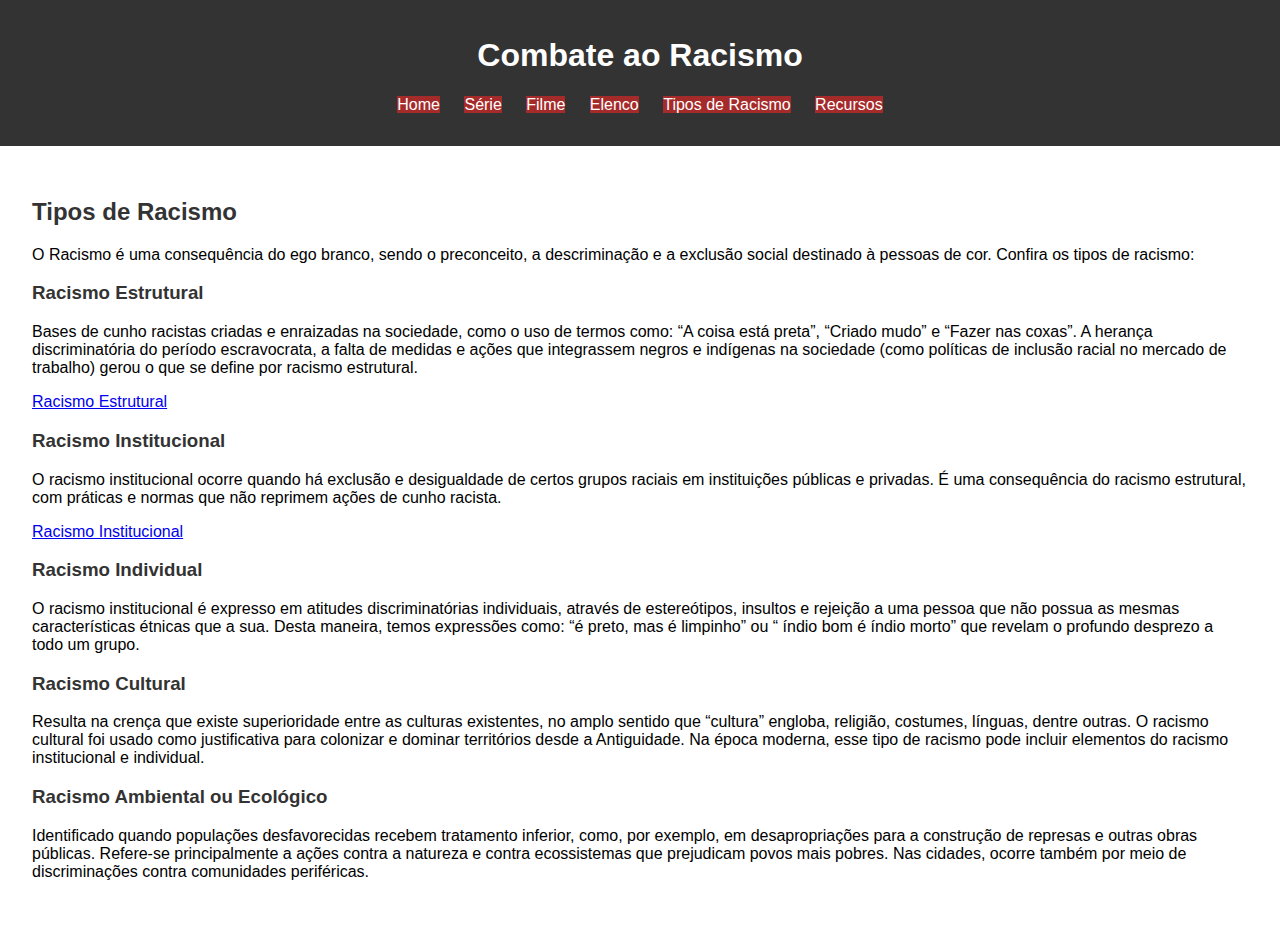
==== casos.html @ 0fe61791 "subi os arquivos do site" ====
<!DOCTYPE html>
<html lang="pt-BR">
<head>
    <meta charset="UTF-8">
    <meta name="viewport" content="width=device-width, initial-scale=1.0">
    <title>Tipos de Racismo</title>
    <link rel="stylesheet" href="style.css">
</head>
<body>
    <header>
        <h1>Combate ao Racismo</h1>
        <nav>
            <ul>
                <li><a href="index.html">Home</a></li>
                <li><a href="serie.html">Série</a></li>
                <li><a href="filme.html">Filme</a></li>
                <li><a href="info.html">Elenco</a></li>
                <li><a href="casos.html">Tipos de Racismo</a></li>
                <li><a href="recursos.html">Recursos</a></li>
            </ul>
        </nav>
    </header>
    <main>
        <section>
            <h2>Tipos de Racismo</h2>
            <p>O Racismo é uma consequência do ego branco, sendo o preconceito, a descriminação e a exclusão social destinado à pessoas de cor.

                Confira os tipos de racismo:</p>
            <h3>Racismo Estrutural</h3>
            <p>Bases de cunho racistas criadas e enraizadas na sociedade, como o uso de termos como: “A coisa está preta”, “Criado mudo” e “Fazer nas coxas”. A herança discriminatória do período escravocrata, a falta de medidas e ações que integrassem negros e indígenas na sociedade (como políticas de inclusão racial no mercado de trabalho) gerou o que se define por racismo estrutural.            </p>
            <a href="https://www.em.com.br/app/noticia/nacional/2023/01/06/interna_nacional,1441372/jornalista-da-globo-denuncia-racismo-em-shopping-de-pe.shtml">Racismo Estrutural</a>
            <h3>Racismo Institucional</h3>
            <p>O racismo institucional ocorre quando há exclusão e desigualdade de certos grupos raciais em instituições públicas e privadas. É uma consequência do racismo estrutural, com práticas e normas que não reprimem ações de cunho racista.
            </p>
            <a href="https://g1.globo.com/mundo/noticia/2020/05/27/caso-george-floyd-morte-de-homem-negro-filmado-com-policial-branco-com-joelhos-em-seu-pescoco-causa-indignacao-nos-eua.ghtml">Racismo Institucional</a>
            <h3>Racismo Individual</h3>
            <p>O racismo institucional é expresso em atitudes discriminatórias individuais, através de estereótipos, insultos e rejeição a uma pessoa que não possua as mesmas características étnicas que a sua. Desta maneira, temos expressões como: “é preto, mas é limpinho” ou “ índio bom é índio morto” que revelam o profundo desprezo a todo um grupo.
            </p>
            <h3>Racismo Cultural</h3>
            <p>Resulta na crença que existe superioridade entre as culturas existentes, no amplo sentido que “cultura” engloba, religião, costumes, línguas, dentre outras. O racismo cultural foi usado como justificativa para colonizar e dominar territórios desde a Antiguidade. Na época moderna, esse tipo de racismo pode incluir elementos do racismo institucional e individual.</p>
            <h3>Racismo Ambiental ou Ecológico</h3>
            <p>Identificado quando populações desfavorecidas recebem tratamento inferior, como, por exemplo, em desapropriações para a construção de represas e outras obras públicas. Refere-se principalmente a ações contra a natureza e contra ecossistemas que prejudicam povos mais pobres. Nas cidades, ocorre também por meio de discriminações contra comunidades periféricas.</p>

        </section>
    </main>
    
</body>
</html>
---- style.css ----
body {
    font-family: Arial, sans-serif;
    margin: 0;
    padding: 0;
}

header {
    background-color: #333;
    color: white;
    padding: 1rem;
    text-align: center;
}

nav ul {
    list-style-type: none;
    padding: 0;
}

nav ul li {
    display: inline;
    margin: 0 10px;
}

nav ul li a {
    color: white;
    text-decoration: none;
}

main {
    padding: 2rem;
}

footer {
    background-color: #333;
    color: white;
    text-align: center;
    padding: 1rem;
    position: fixed;
    width: 100%;
    bottom: 0;
}

button {
    background-color: #333;
    color: white;
    border: none;
    padding: 1rem;
    cursor: pointer;
}

button:hover {
    background-color: #555;
}

h2, h3 {
    color: #333;
}

li {
    background-color: brown;
    color: white;
}
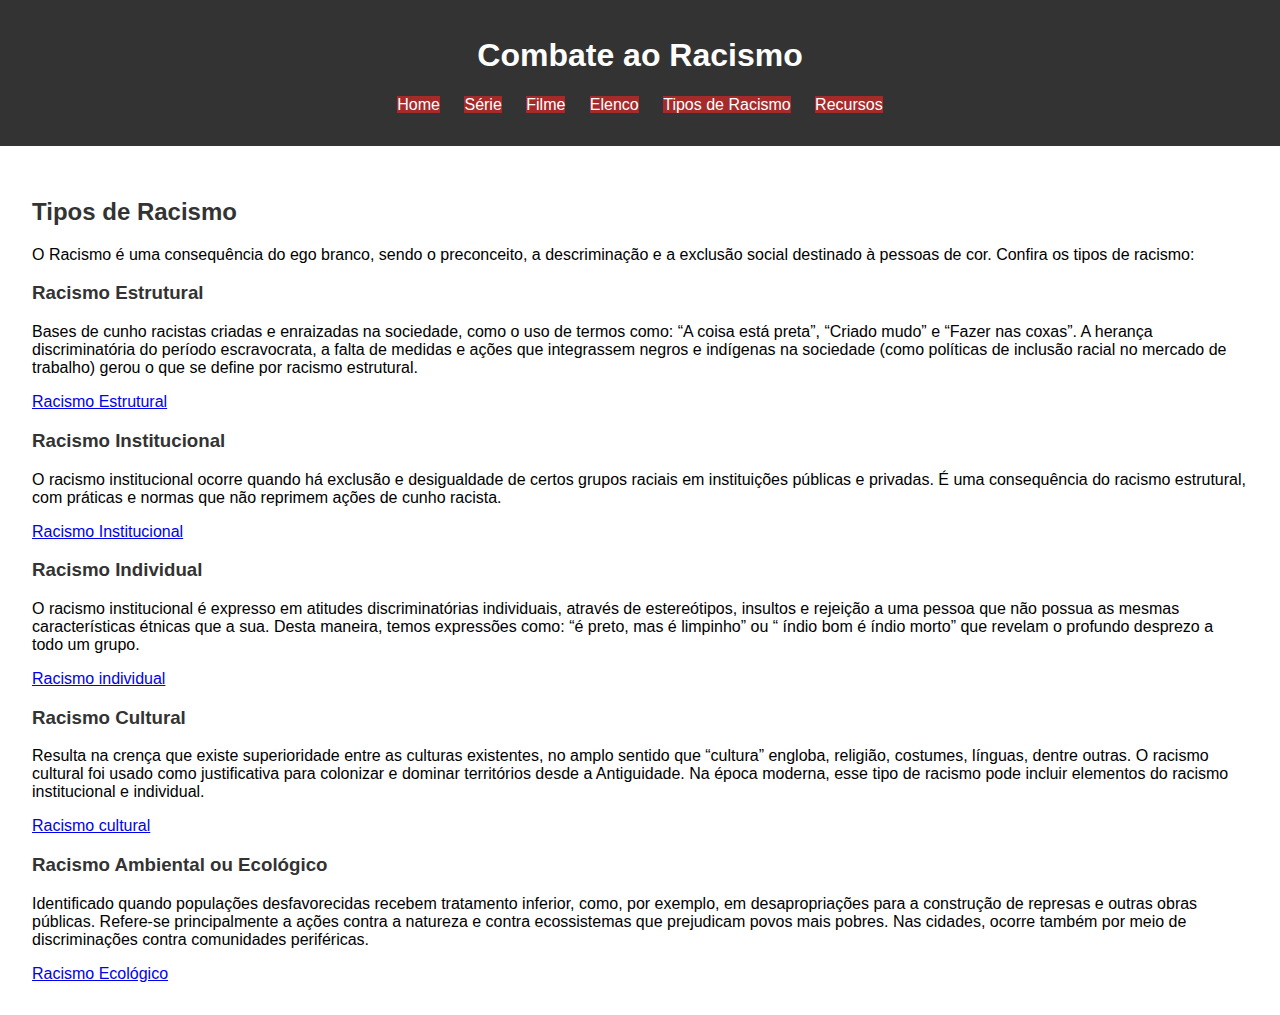
==== commit c8cbfd64: "Add files via upload" ====
--- a/casos.html
+++ b/casos.html
@@ -36,11 +36,13 @@
             <h3>Racismo Individual</h3>
             <p>O racismo institucional é expresso em atitudes discriminatórias individuais, através de estereótipos, insultos e rejeição a uma pessoa que não possua as mesmas características étnicas que a sua. Desta maneira, temos expressões como: “é preto, mas é limpinho” ou “ índio bom é índio morto” que revelam o profundo desprezo a todo um grupo.
             </p>
+            <a href="https://g1.globo.com/rj/rio-de-janeiro/noticia/2020/05/20/estudante-e-vitima-de-racismo-em-troca-de-mensagens-de-alunos-de-escola-particular-da-zona-sul-do-rio.ghtml">Racismo individual</a>
             <h3>Racismo Cultural</h3>
             <p>Resulta na crença que existe superioridade entre as culturas existentes, no amplo sentido que “cultura” engloba, religião, costumes, línguas, dentre outras. O racismo cultural foi usado como justificativa para colonizar e dominar territórios desde a Antiguidade. Na época moderna, esse tipo de racismo pode incluir elementos do racismo institucional e individual.</p>
+            <a href="https://mundoeducacao.uol.com.br/historiadobrasil/colonizacao-brasil.htm">Racismo cultural</a>
             <h3>Racismo Ambiental ou Ecológico</h3>
             <p>Identificado quando populações desfavorecidas recebem tratamento inferior, como, por exemplo, em desapropriações para a construção de represas e outras obras públicas. Refere-se principalmente a ações contra a natureza e contra ecossistemas que prejudicam povos mais pobres. Nas cidades, ocorre também por meio de discriminações contra comunidades periféricas.</p>
-
+            <a href="https://www.gov.br/secom/pt-br/fatos/brasil-contra-fake/noticias/2024/o-que-e-racismo-ambiental-e-de-que-forma-impacta-populacoes-mais-vulneraveis">Racismo Ecológico</a>
         </section>
     </main>
     
